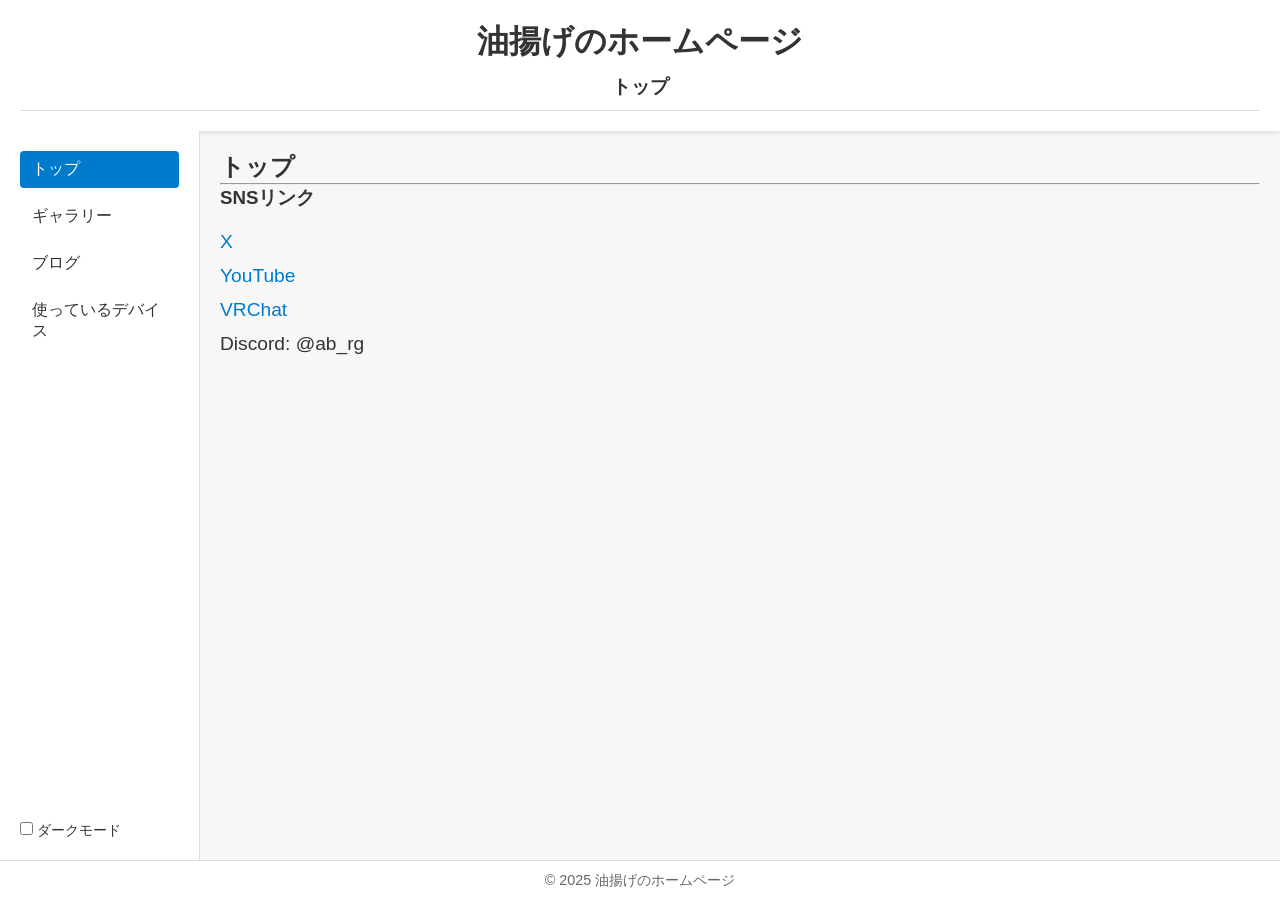
==== index.html @ 4dafc681 "ファビコンを追加しました。すべてのページで表示されるように、各HTMLファイルの<head>にに変更 を追加しました。" ====
<!DOCTYPE html>
<html lang="ja">
<head>
  <meta charset="UTF-8">
  <meta name="viewport" content="width=device-width, initial-scale=1.0">
  <title>油揚げのホームページ - トップ</title>
  <meta name="description" content="油揚げのホームページは、SNSリンク、ギャラリー、ブログ、使用しているデバイスなどを紹介するサイトです。">
  <meta name="robots" content="index, follow">
  <link rel="canonical" href="https://aburaageaburaage.com/index.html">

  <link rel="icon" type="image/png" href="/favicon.png">
  <link rel="apple-touch-icon" sizes="180x180" href="/favicon.png">

  <meta property="og:title" content="油揚げのホームページ - トップ">
  <meta property="og:description" content="油揚げのホームページは、SNSリンク、ギャラリー、ブログ、使用しているデバイスなどを紹介するサイトです。">
  <meta property="og:type" content="website">
  <meta property="og:url" content="https://aburaageaburaage.com/index.html">
  <meta property="og:image" content="https://aburaageaburaage.com/img/gallery/photo9.jpg">

  <meta name="twitter:card" content="summary_large_image">
  <meta name="twitter:title" content="油揚げのホームページ - トップ">
  <meta name="twitter:description" content="油揚げのホームページは、SNSリンク、ギャラリー、ブログ、使用しているデバイスなどを紹介するサイトです。">
  <meta name="twitter:image" content="https://aburaageaburaage.com/img/gallery/photo9.jpg">

  <script type="application/ld+json">
  {
    "@context": "https://schema.org",
    "@type": "WebSite",
    "name": "油揚げのホームページ",
    "url": "https://aburaageaburaage.com/index.html",
    "description": "油揚げのホームページは、SNSリンク、ギャラリー、ブログ、使用しているデバイスなどを紹介するサイトです。"
  }
  </script>

  <style>
    * {
      margin: 0;
      padding: 0;
      box-sizing: border-box;
    }
    body {
      font-family: Arial, sans-serif;
      background-color: #f7f7f7;
      color: #333;
      display: flex;
      flex-direction: column;
      min-height: 100vh;
    }
    header {
      background-color: #fff;
      padding: 20px;
      box-shadow: 0 2px 4px rgba(0,0,0,0.1);
      text-align: center;
    }
    header h1 {
      font-size: 2em;
    }
    .top-nav {
      margin-top: 10px;
      border-bottom: 1px solid #ddd;
      padding-bottom: 10px;
    }
    .top-nav ul {
      list-style: none;
      display: inline-flex;
      justify-content: center;
    }
    .top-nav li {
      margin: 0 15px;
    }
    .top-nav a {
      text-decoration: none;
      color: #007acc;
      font-size: 1.2em;
    }
    .top-nav .active a {
      font-weight: bold;
      color: #333;
    }
    .container {
      display: flex;
      flex: 1;
    }
    .sidebar {
      width: 200px;
      background-color: #fff;
      border-right: 1px solid #ddd;
      padding: 20px;
      display: flex;
      flex-direction: column;
      justify-content: space-between;
    }
    .sidebar ul {
      list-style: none;
    }
    .sidebar li {
      margin-bottom: 10px;
    }
    .sidebar a {
      text-decoration: none;
      color: #333;
      padding: 8px 12px;
      display: block;
      border-radius: 4px;
      transition: background-color 0.3s;
    }
    .sidebar a:hover {
      background-color: #eaeaea;
    }
    .sidebar .active a {
      background-color: #007acc;
      color: #fff;
    }
    .main-content {
      flex: 1;
      padding: 20px;
    }
    .social-links {
      list-style: none;
      font-size: 1.2em;
      margin-top: 20px;
    }
    .social-links li {
      margin: 12px 0;
    }
    .social-links a {
      color: #007acc;
      text-decoration: none;
    }
    .social-links a:hover {
      text-decoration: underline;
    }
    footer {
      text-align: center;
      padding: 10px;
      font-size: 0.9em;
      color: #666;
      background-color: #fff;
      border-top: 1px solid #ddd;
    }

    /* ダークモード */
    body.dark-mode {
      background-color: #121212;
      color: #eee;
    }
    body.dark-mode header,
    body.dark-mode .sidebar,
    body.dark-mode footer {
      background-color: #1e1e1e;
      color: #eee;
      border-color: #444;
    }
    body.dark-mode .top-nav a {
      color: #90caf9;
    }
    body.dark-mode .top-nav .active a {
      color: #fff;
    }
    body.dark-mode .sidebar a {
      color: #eee;
    }
    body.dark-mode .sidebar a:hover {
      background-color: #333;
    }
    body.dark-mode .sidebar .active a {
      background-color: #007acc;
      color: #fff;
    }
    body.dark-mode .social-links a {
      color: #90caf9;
    }
  </style>
</head>
<body>
  <header>
    <h1>油揚げのホームページ</h1>
    <nav class="top-nav">
      <ul>
        <li class="active"><a href="index.html">トップ</a></li>
      </ul>
    </nav>
  </header>

  <div class="container">
    <nav class="sidebar">
      <div>
        <ul>
          <li class="active"><a href="index.html">トップ</a></li>
          <li><a href="gallery.html">ギャラリー</a></li>
          <li><a href="blog.html">ブログ</a></li>
          <li><a href="devices.html">使っているデバイス</a></li>
        </ul>
      </div>
      <div style="margin-top: 20px;">
        <label style="font-size: 0.9em;">
          <input type="checkbox" id="darkToggle"> ダークモード
        </label>
      </div>
    </nav>

    <div class="main-content">
      <h2>トップ</h2>
      <hr>
      <h3>SNSリンク</h3>
      <ul class="social-links">
        <li><a href="https://x.com/SIGMA_ABURAAGE" target="_blank" rel="noopener noreferrer">X</a></li>
        <li><a href="https://www.youtube.com/@ab_rg" target="_blank" rel="noopener noreferrer">YouTube</a></li>
        <li><a href="https://vrchat.com/home/user/usr_a78c1a9a-f9fa-4354-8ce7-7a2f761779a7" target="_blank" rel="noopener noreferrer">VRChat</a></li>
        <li>Discord: @ab_rg</li>
      </ul>
    </div>
  </div>

  <footer>
    &copy; 2025 油揚げのホームページ
  </footer>

  <script>
    const toggle = document.getElementById('darkToggle');
    const isDark = localStorage.getItem('dark-mode') === 'true';
    document.body.classList.toggle('dark-mode', isDark);
    toggle.checked = isDark;

    toggle.addEventListener('change', () => {
      document.body.classList.toggle('dark-mode', toggle.checked);
      localStorage.setItem('dark-mode', toggle.checked);
    });
  </script>
</body>
</html>
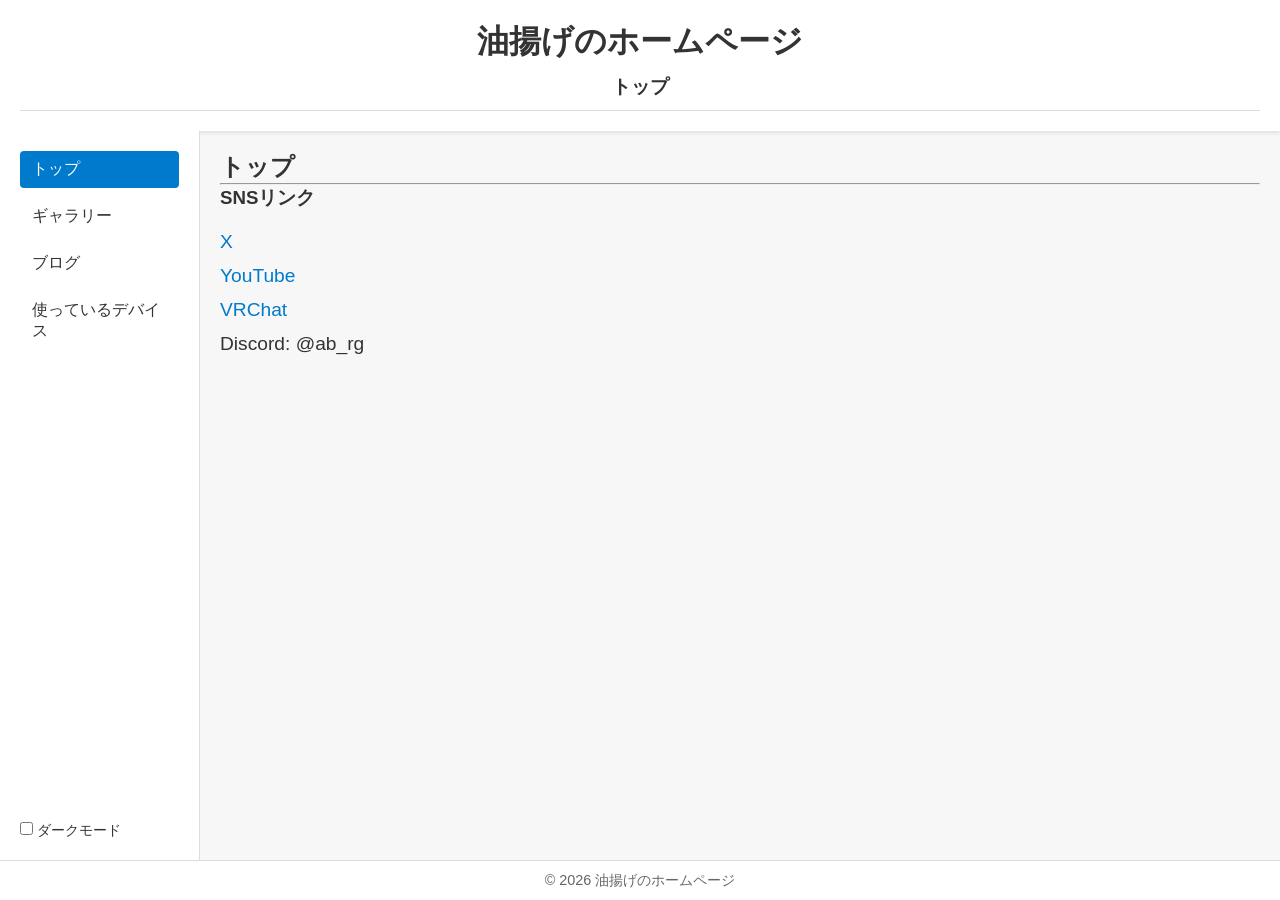
==== commit 3471ee5a: "誤字修正（WH-1000XM5、ASRock、RX 9070 XT）とフッター年号の自動更新" ====
--- a/index.html
+++ b/index.html
@@ -171,8 +171,9 @@
       color: #90caf9;
     }
   </style>
+  <link rel="stylesheet" href="mobile.css">
 </head>
-<body>
+<body class="layout-page">
   <header>
     <h1>油揚げのホームページ</h1>
     <nav class="top-nav">
@@ -213,7 +214,7 @@
   </div>
 
   <footer>
-    &copy; 2025 油揚げのホームページ
+    &copy; <span class="copyright-year">2026</span> 油揚げのホームページ
   </footer>
 
   <script>
@@ -227,5 +228,7 @@
       localStorage.setItem('dark-mode', toggle.checked);
     });
   </script>
+  <script>document.querySelectorAll('.copyright-year').forEach(function(el){el.textContent=new Date().getFullYear();});</script>
+  <script src="https://keepandroidopen.org/banner.js"></script>
 </body>
 </html>
--- a/mobile.css
+++ b/mobile.css
@@ -0,0 +1,138 @@
+/* The desktop layout is intentionally left unchanged. */
+@media (max-width: 767px) {
+  body {
+    overflow-wrap: anywhere;
+  }
+
+  header {
+    padding: 16px;
+  }
+
+  header h1 {
+    font-size: 1.5em;
+  }
+
+  .layout-page .container {
+    flex-direction: column;
+  }
+
+  .layout-page .top-nav ul {
+    flex-wrap: wrap;
+    gap: 8px;
+  }
+
+  .layout-page .sidebar {
+    width: 100%;
+    padding: 16px;
+    border-right: 0;
+    border-bottom: 1px solid #ddd;
+  }
+
+  .layout-page .sidebar ul {
+    display: flex;
+    flex-wrap: wrap;
+    justify-content: center;
+    gap: 8px 12px;
+  }
+
+  .layout-page .sidebar li {
+    margin-bottom: 0;
+  }
+
+  .layout-page .sidebar a {
+    min-height: 44px;
+    display: flex;
+    align-items: center;
+  }
+
+  .layout-page .sidebar label {
+    display: inline-flex;
+    align-items: center;
+    gap: 6px;
+    min-height: 44px;
+  }
+
+  .layout-page .main-content {
+    min-width: 0;
+    padding: 16px;
+  }
+
+  .layout-page .blog-card,
+  .layout-page .device-item {
+    flex-direction: column;
+    min-width: 0;
+  }
+
+  .layout-page .blog-card img {
+    width: 100%;
+    height: auto;
+  }
+
+  .layout-page .blog-card-content,
+  .layout-page .device-info {
+    min-width: 0;
+    width: 100%;
+  }
+
+  .layout-page .device-item img {
+    max-width: 100%;
+    margin: 0 0 16px;
+  }
+
+  .layout-page .gallery-grid {
+    grid-template-columns: minmax(0, 1fr);
+  }
+
+  .layout-page .modal {
+    padding: 16px;
+  }
+
+  .layout-page .modal-content {
+    max-width: 100%;
+    max-height: 100%;
+    overflow-y: auto;
+  }
+
+  .layout-page .modal-content img {
+    object-fit: contain;
+    flex-shrink: 0;
+    max-height: 65vh;
+    max-height: 65dvh;
+  }
+
+  .layout-page .modal-caption {
+    font-size: 1em;
+    flex-shrink: 0;
+  }
+
+  .post-page .container {
+    margin: 24px auto;
+    padding: 0 16px;
+  }
+
+  .post-page .post-title {
+    font-size: 1.4em;
+  }
+
+  .post-page .post-date {
+    margin-bottom: 20px;
+  }
+
+  .post-page .dark-toggle {
+    position: static;
+    width: fit-content;
+    max-width: calc(100% - 32px);
+    margin: 24px 16px;
+  }
+
+  .post-page .dark-toggle label {
+    display: inline-flex;
+    align-items: center;
+    min-height: 28px;
+  }
+
+  .post-page footer {
+    margin-top: 32px;
+    padding: 16px;
+  }
+}
